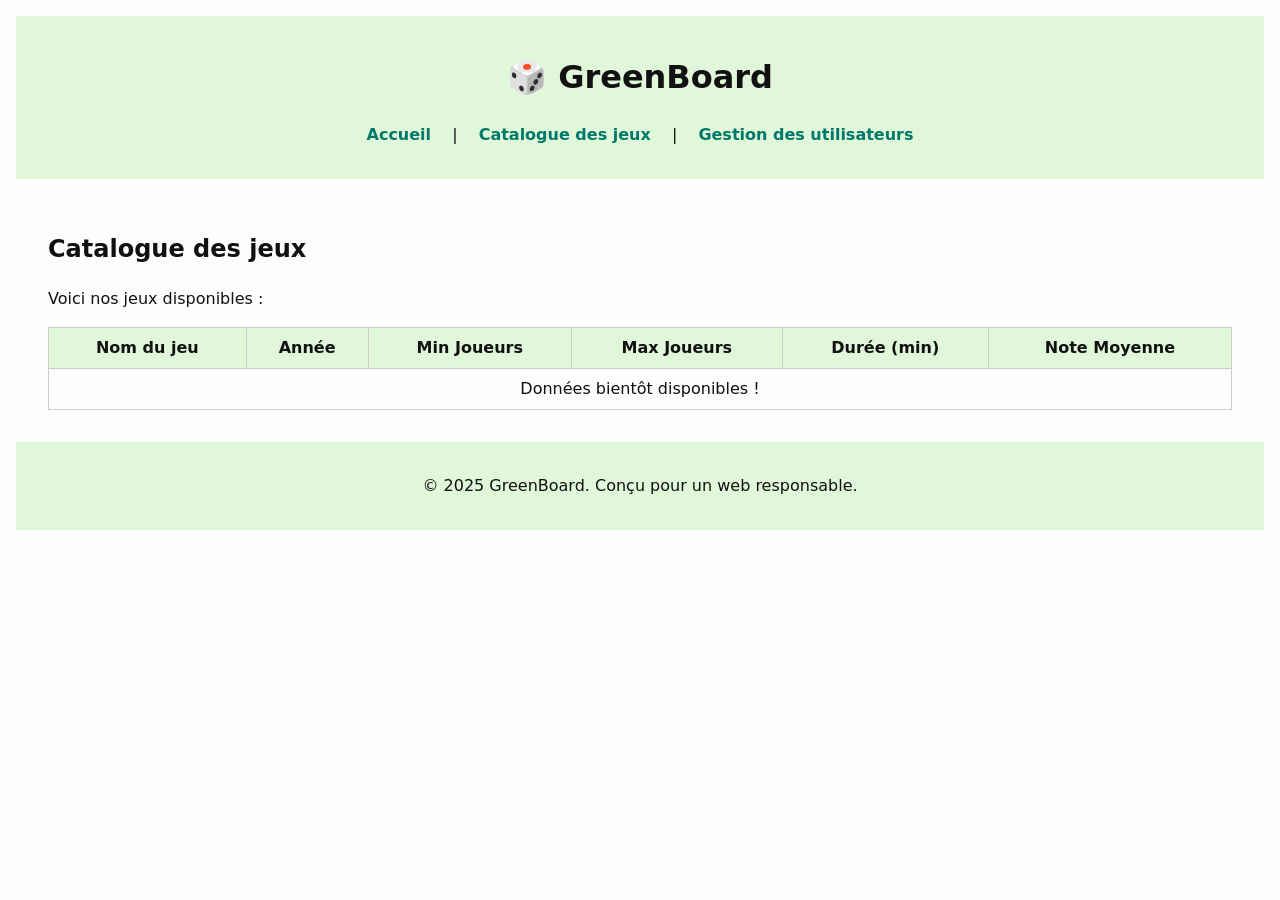
==== frontend/catalogue.html @ dfeda4c8 "Ajout des pages user et catalogues sans le database" ====
<!DOCTYPE html>
<html lang="fr">
<head>
  <meta charset="UTF-8">
  <meta name="viewport" content="width=device-width, initial-scale=1.0">
  <title>GreenBoard - Catalogue</title>
  <link rel="stylesheet" href="css/style.css">
</head>
<body>
  <header>
    <h1>🎲 GreenBoard</h1>
    <nav>
      <a href="index.html">Accueil</a> |
      <a href="catalogue.html">Catalogue des jeux</a> |
      <a href="users.html">Gestion des utilisateurs</a>
    </nav>
  </header>

  <main>
    <main>
        <section>
          <h2>Catalogue des jeux</h2>
          <p>Voici nos jeux disponibles :</p>
      
          <table>
            <thead>
              <tr>
                <th>Nom du jeu</th>
                <th>Année</th>
                <th>Min Joueurs</th>
                <th>Max Joueurs</th>
                <th>Durée (min)</th>
                <th>Note Moyenne</th>
              </tr>
            </thead>
            <tbody>
              <tr>
                <td colspan="6">Données bientôt disponibles !</td>
              </tr>
            </tbody>
          </table>
        </section>
      </main>
      
  </main>

  <footer>
    <p>&copy; 2025 GreenBoard. Conçu pour un web responsable.</p>
  </footer>
</body>
</html>
---- frontend/css/style.css ----
/* frontend/css/style.css */
body {
    font-family: system-ui, sans-serif;
    background-color: #fdfdfd;
    color: #111;
    margin: 0;
    padding: 1rem;
    line-height: 1.5;
  }
  
  header, footer {
    background-color: #e0f7da;
    padding: 1rem;
    text-align: center;
  }
  
  main {
    padding: 1rem;
  }
  
  a {
    color: #00796b;
    text-decoration: none;
    font-weight: bold;
  }
  nav {
    margin: 1rem 0;
  }
  
  nav a {
    margin: 0 1rem;
    color: #00796b;
    text-decoration: none;
  }
  nav a:hover {
    text-decoration: underline;
  }
  table {
    width: 100%;
    border-collapse: collapse;
    margin-top: 1rem;
  }
  
  thead {
    background-color: #e0f7da;
  }
  
  th, td {
    border: 1px solid #ccc;
    padding: 0.5rem;
    text-align: center;
  }
  
  tbody tr:nth-child(even) {
    background-color: #f9f9f9;
  }
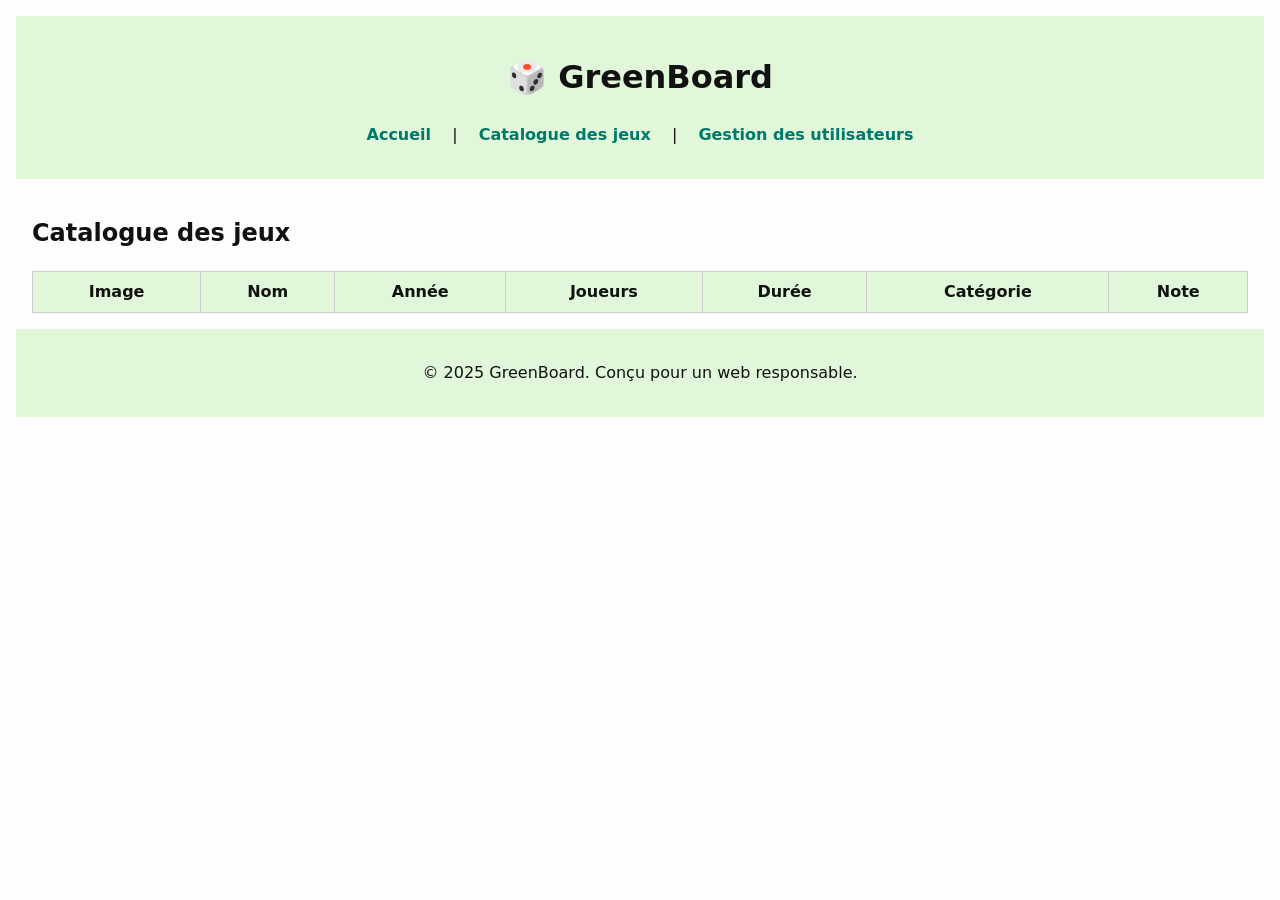
==== commit e93216a9: "ajout de la database et affichage sur le site" ====
--- a/frontend/catalogue.html
+++ b/frontend/catalogue.html
@@ -1,51 +1,70 @@
 <!DOCTYPE html>
 <html lang="fr">
-<head>
-  <meta charset="UTF-8">
-  <meta name="viewport" content="width=device-width, initial-scale=1.0">
-  <title>GreenBoard - Catalogue</title>
-  <link rel="stylesheet" href="css/style.css">
-</head>
-<body>
-  <header>
-    <h1>🎲 GreenBoard</h1>
-    <nav>
-      <a href="index.html">Accueil</a> |
-      <a href="catalogue.html">Catalogue des jeux</a> |
-      <a href="users.html">Gestion des utilisateurs</a>
-    </nav>
-  </header>
+  <head>
+    <meta charset="UTF-8" />
+    <meta name="viewport" content="width=device-width, initial-scale=1.0" />
+    <title>GreenBoard - Catalogue</title>
+    <link rel="stylesheet" href="../frontend/css/style.css" />
+    <style>
+      table {
+        width: 100%;
+        border-collapse: collapse;
+        margin-top: 1rem;
+      }
+      th,
+      td {
+        border: 1px solid #ccc;
+        padding: 0.5rem;
+        text-align: center;
+      }
+      thead {
+        background-color: #e0f7da;
+      }
+      tbody tr:nth-child(even) {
+        background-color: #f9f9f9;
+      }
+      td img {
+        width: 50px;
+        height: auto;
+        border-radius: 5px;
+        box-shadow: 0 1px 3px rgba(0, 0, 0, 0.2);
+      }
+    </style>
+  </head>
+  <body>
+    <header>
+      <h1>🎲 GreenBoard</h1>
+      <nav>
+        <a href="index.html">Accueil</a> |
+        <a href="catalogue.html">Catalogue des jeux</a> |
+        <a href="users.html">Gestion des utilisateurs</a>
+      </nav>
+    </header>
 
-  <main>
     <main>
-        <section>
-          <h2>Catalogue des jeux</h2>
-          <p>Voici nos jeux disponibles :</p>
-      
-          <table>
-            <thead>
-              <tr>
-                <th>Nom du jeu</th>
-                <th>Année</th>
-                <th>Min Joueurs</th>
-                <th>Max Joueurs</th>
-                <th>Durée (min)</th>
-                <th>Note Moyenne</th>
-              </tr>
-            </thead>
-            <tbody>
-              <tr>
-                <td colspan="6">Données bientôt disponibles !</td>
-              </tr>
-            </tbody>
-          </table>
-        </section>
-      </main>
-      
-  </main>
+      <section>
+        <h2>Catalogue des jeux</h2>
+        <table id="games-table">
+          <thead>
+            <tr>
+              <th>Image</th>
+              <th>Nom</th>
+              <th>Année</th>
+              <th>Joueurs</th>
+              <th>Durée</th>
+              <th>Catégorie</th>
+              <th>Note</th>
+            </tr>
+          </thead>
+          <tbody></tbody>
+        </table>
+      </section>
+    </main>
 
-  <footer>
-    <p>&copy; 2025 GreenBoard. Conçu pour un web responsable.</p>
-  </footer>
-</body>
+    <footer>
+      <p>&copy; 2025 GreenBoard. Conçu pour un web responsable.</p>
+    </footer>
+
+    <script src="../frontend/js/catalogue.js"></script>
+  </body>
 </html>
--- a/frontend/css/style.css
+++ b/frontend/css/style.css
@@ -1,57 +1,67 @@
 /* frontend/css/style.css */
 body {
-    font-family: system-ui, sans-serif;
-    background-color: #fdfdfd;
-    color: #111;
-    margin: 0;
-    padding: 1rem;
-    line-height: 1.5;
-  }
-  
-  header, footer {
-    background-color: #e0f7da;
-    padding: 1rem;
-    text-align: center;
-  }
-  
-  main {
-    padding: 1rem;
-  }
-  
-  a {
-    color: #00796b;
-    text-decoration: none;
-    font-weight: bold;
-  }
-  nav {
-    margin: 1rem 0;
-  }
-  
-  nav a {
-    margin: 0 1rem;
-    color: #00796b;
-    text-decoration: none;
-  }
-  nav a:hover {
-    text-decoration: underline;
-  }
-  table {
-    width: 100%;
-    border-collapse: collapse;
-    margin-top: 1rem;
-  }
-  
-  thead {
-    background-color: #e0f7da;
-  }
-  
-  th, td {
-    border: 1px solid #ccc;
-    padding: 0.5rem;
-    text-align: center;
-  }
-  
-  tbody tr:nth-child(even) {
-    background-color: #f9f9f9;
-  }
-  +  font-family: system-ui, sans-serif;
+  background-color: #fdfdfd;
+  color: #111;
+  margin: 0;
+  padding: 1rem;
+  line-height: 1.5;
+}
+
+header,
+footer {
+  background-color: #e0f7da;
+  padding: 1rem;
+  text-align: center;
+}
+
+main {
+  padding: 1rem;
+}
+
+a {
+  color: #00796b;
+  text-decoration: none;
+  font-weight: bold;
+}
+nav {
+  margin: 1rem 0;
+}
+
+nav a {
+  margin: 0 1rem;
+  color: #00796b;
+  text-decoration: none;
+}
+nav a:hover {
+  text-decoration: underline;
+}
+table {
+  width: 100%;
+  border-collapse: collapse;
+  margin-top: 1rem;
+}
+
+thead {
+  background-color: #e0f7da;
+}
+
+th,
+td {
+  border: 1px solid #ccc;
+  padding: 0.5rem;
+  text-align: center;
+}
+
+tbody tr:nth-child(even) {
+  background-color: #f9f9f9;
+}
+
+td img {
+  border-radius: 5px;
+  box-shadow: 0 1px 3px rgba(0, 0, 0, 0.2);
+}
+table {
+  max-width: 100%;
+  overflow-x: auto;
+}
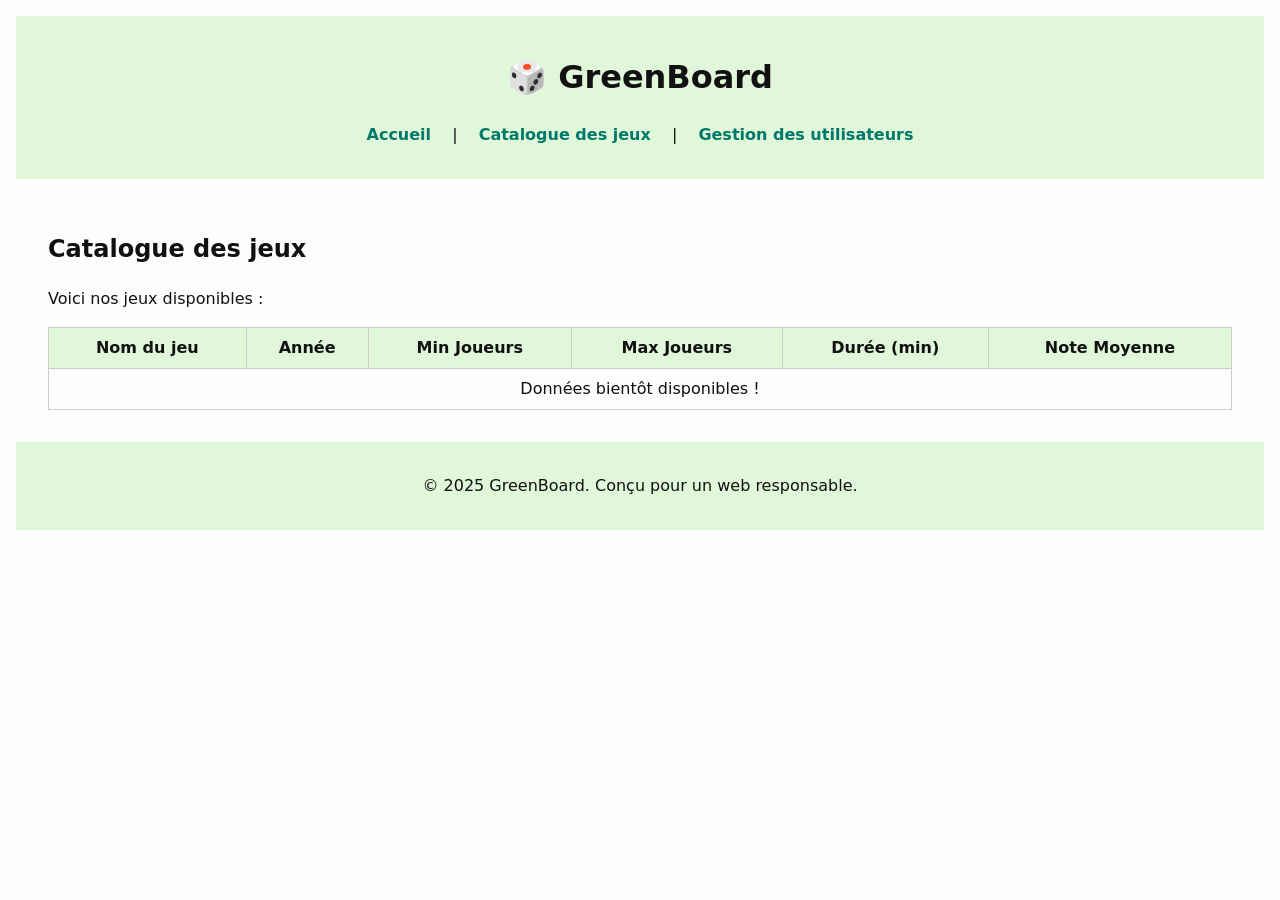
==== commit 3cef19b2: "Merge pull request #1 from LaelKim/dev-front dev front" ====
--- a/frontend/catalogue.html
+++ b/frontend/catalogue.html
@@ -1,70 +1,51 @@
 <!DOCTYPE html>
 <html lang="fr">
-  <head>
-    <meta charset="UTF-8" />
-    <meta name="viewport" content="width=device-width, initial-scale=1.0" />
-    <title>GreenBoard - Catalogue</title>
-    <link rel="stylesheet" href="../frontend/css/style.css" />
-    <style>
-      table {
-        width: 100%;
-        border-collapse: collapse;
-        margin-top: 1rem;
-      }
-      th,
-      td {
-        border: 1px solid #ccc;
-        padding: 0.5rem;
-        text-align: center;
-      }
-      thead {
-        background-color: #e0f7da;
-      }
-      tbody tr:nth-child(even) {
-        background-color: #f9f9f9;
-      }
-      td img {
-        width: 50px;
-        height: auto;
-        border-radius: 5px;
-        box-shadow: 0 1px 3px rgba(0, 0, 0, 0.2);
-      }
-    </style>
-  </head>
-  <body>
-    <header>
-      <h1>🎲 GreenBoard</h1>
-      <nav>
-        <a href="index.html">Accueil</a> |
-        <a href="catalogue.html">Catalogue des jeux</a> |
-        <a href="users.html">Gestion des utilisateurs</a>
-      </nav>
-    </header>
+<head>
+  <meta charset="UTF-8">
+  <meta name="viewport" content="width=device-width, initial-scale=1.0">
+  <title>GreenBoard - Catalogue</title>
+  <link rel="stylesheet" href="css/style.css">
+</head>
+<body>
+  <header>
+    <h1>🎲 GreenBoard</h1>
+    <nav>
+      <a href="index.html">Accueil</a> |
+      <a href="catalogue.html">Catalogue des jeux</a> |
+      <a href="users.html">Gestion des utilisateurs</a>
+    </nav>
+  </header>
 
+  <main>
     <main>
-      <section>
-        <h2>Catalogue des jeux</h2>
-        <table id="games-table">
-          <thead>
-            <tr>
-              <th>Image</th>
-              <th>Nom</th>
-              <th>Année</th>
-              <th>Joueurs</th>
-              <th>Durée</th>
-              <th>Catégorie</th>
-              <th>Note</th>
-            </tr>
-          </thead>
-          <tbody></tbody>
-        </table>
-      </section>
-    </main>
+        <section>
+          <h2>Catalogue des jeux</h2>
+          <p>Voici nos jeux disponibles :</p>
+      
+          <table>
+            <thead>
+              <tr>
+                <th>Nom du jeu</th>
+                <th>Année</th>
+                <th>Min Joueurs</th>
+                <th>Max Joueurs</th>
+                <th>Durée (min)</th>
+                <th>Note Moyenne</th>
+              </tr>
+            </thead>
+            <tbody>
+              <tr>
+                <td colspan="6">Données bientôt disponibles !</td>
+              </tr>
+            </tbody>
+          </table>
+        </section>
+      </main>
+      
+  </main>
 
-    <footer>
-      <p>&copy; 2025 GreenBoard. Conçu pour un web responsable.</p>
-    </footer>
-
-    <script src="../frontend/js/catalogue.js"></script>
-  </body>
+  <footer>
+    <p>&copy; 2025 GreenBoard. Conçu pour un web responsable.</p>
+  </footer>
+</body>
 </html>
--- a/frontend/css/style.css
+++ b/frontend/css/style.css
@@ -1,67 +1,57 @@
 /* frontend/css/style.css */
 body {
-  font-family: system-ui, sans-serif;
-  background-color: #fdfdfd;
-  color: #111;
-  margin: 0;
-  padding: 1rem;
-  line-height: 1.5;
-}
-
-header,
-footer {
-  background-color: #e0f7da;
-  padding: 1rem;
-  text-align: center;
-}
-
-main {
-  padding: 1rem;
-}
-
-a {
-  color: #00796b;
-  text-decoration: none;
-  font-weight: bold;
-}
-nav {
-  margin: 1rem 0;
-}
-
-nav a {
-  margin: 0 1rem;
-  color: #00796b;
-  text-decoration: none;
-}
-nav a:hover {
-  text-decoration: underline;
-}
-table {
-  width: 100%;
-  border-collapse: collapse;
-  margin-top: 1rem;
-}
-
-thead {
-  background-color: #e0f7da;
-}
-
-th,
-td {
-  border: 1px solid #ccc;
-  padding: 0.5rem;
-  text-align: center;
-}
-
-tbody tr:nth-child(even) {
-  background-color: #f9f9f9;
-}
-
-td img {
-  border-radius: 5px;
-  box-shadow: 0 1px 3px rgba(0, 0, 0, 0.2);
-}
-table {
-  max-width: 100%;
-  overflow-x: auto;
-}
+    font-family: system-ui, sans-serif;
+    background-color: #fdfdfd;
+    color: #111;
+    margin: 0;
+    padding: 1rem;
+    line-height: 1.5;
+  }
+  
+  header, footer {
+    background-color: #e0f7da;
+    padding: 1rem;
+    text-align: center;
+  }
+  
+  main {
+    padding: 1rem;
+  }
+  
+  a {
+    color: #00796b;
+    text-decoration: none;
+    font-weight: bold;
+  }
+  nav {
+    margin: 1rem 0;
+  }
+  
+  nav a {
+    margin: 0 1rem;
+    color: #00796b;
+    text-decoration: none;
+  }
+  nav a:hover {
+    text-decoration: underline;
+  }
+  table {
+    width: 100%;
+    border-collapse: collapse;
+    margin-top: 1rem;
+  }
+  
+  thead {
+    background-color: #e0f7da;
+  }
+  
+  th, td {
+    border: 1px solid #ccc;
+    padding: 0.5rem;
+    text-align: center;
+  }
+  
+  tbody tr:nth-child(even) {
+    background-color: #f9f9f9;
+  }
+  
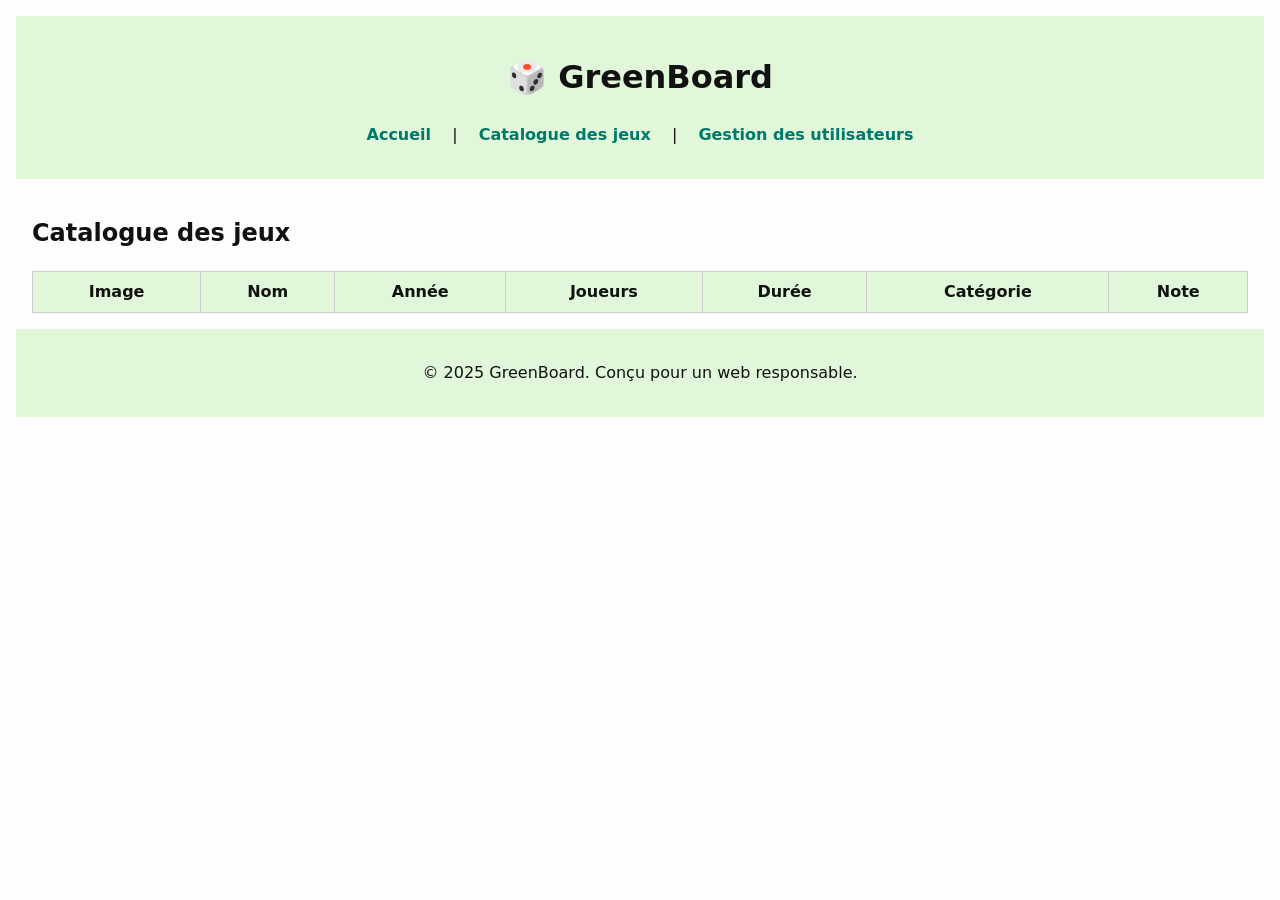
==== commit 7a70f5bb: "Merge pull request #2 from LaelKim/dev-front ajout de la database et affichage sur le site" ====
--- a/frontend/catalogue.html
+++ b/frontend/catalogue.html
@@ -1,51 +1,70 @@
 <!DOCTYPE html>
 <html lang="fr">
-<head>
-  <meta charset="UTF-8">
-  <meta name="viewport" content="width=device-width, initial-scale=1.0">
-  <title>GreenBoard - Catalogue</title>
-  <link rel="stylesheet" href="css/style.css">
-</head>
-<body>
-  <header>
-    <h1>🎲 GreenBoard</h1>
-    <nav>
-      <a href="index.html">Accueil</a> |
-      <a href="catalogue.html">Catalogue des jeux</a> |
-      <a href="users.html">Gestion des utilisateurs</a>
-    </nav>
-  </header>
+  <head>
+    <meta charset="UTF-8" />
+    <meta name="viewport" content="width=device-width, initial-scale=1.0" />
+    <title>GreenBoard - Catalogue</title>
+    <link rel="stylesheet" href="../frontend/css/style.css" />
+    <style>
+      table {
+        width: 100%;
+        border-collapse: collapse;
+        margin-top: 1rem;
+      }
+      th,
+      td {
+        border: 1px solid #ccc;
+        padding: 0.5rem;
+        text-align: center;
+      }
+      thead {
+        background-color: #e0f7da;
+      }
+      tbody tr:nth-child(even) {
+        background-color: #f9f9f9;
+      }
+      td img {
+        width: 50px;
+        height: auto;
+        border-radius: 5px;
+        box-shadow: 0 1px 3px rgba(0, 0, 0, 0.2);
+      }
+    </style>
+  </head>
+  <body>
+    <header>
+      <h1>🎲 GreenBoard</h1>
+      <nav>
+        <a href="index.html">Accueil</a> |
+        <a href="catalogue.html">Catalogue des jeux</a> |
+        <a href="users.html">Gestion des utilisateurs</a>
+      </nav>
+    </header>
 
-  <main>
     <main>
-        <section>
-          <h2>Catalogue des jeux</h2>
-          <p>Voici nos jeux disponibles :</p>
-      
-          <table>
-            <thead>
-              <tr>
-                <th>Nom du jeu</th>
-                <th>Année</th>
-                <th>Min Joueurs</th>
-                <th>Max Joueurs</th>
-                <th>Durée (min)</th>
-                <th>Note Moyenne</th>
-              </tr>
-            </thead>
-            <tbody>
-              <tr>
-                <td colspan="6">Données bientôt disponibles !</td>
-              </tr>
-            </tbody>
-          </table>
-        </section>
-      </main>
-      
-  </main>
+      <section>
+        <h2>Catalogue des jeux</h2>
+        <table id="games-table">
+          <thead>
+            <tr>
+              <th>Image</th>
+              <th>Nom</th>
+              <th>Année</th>
+              <th>Joueurs</th>
+              <th>Durée</th>
+              <th>Catégorie</th>
+              <th>Note</th>
+            </tr>
+          </thead>
+          <tbody></tbody>
+        </table>
+      </section>
+    </main>
 
-  <footer>
-    <p>&copy; 2025 GreenBoard. Conçu pour un web responsable.</p>
-  </footer>
-</body>
+    <footer>
+      <p>&copy; 2025 GreenBoard. Conçu pour un web responsable.</p>
+    </footer>
+
+    <script src="../frontend/js/catalogue.js"></script>
+  </body>
 </html>
--- a/frontend/css/style.css
+++ b/frontend/css/style.css
@@ -1,57 +1,67 @@
 /* frontend/css/style.css */
 body {
-    font-family: system-ui, sans-serif;
-    background-color: #fdfdfd;
-    color: #111;
-    margin: 0;
-    padding: 1rem;
-    line-height: 1.5;
-  }
-  
-  header, footer {
-    background-color: #e0f7da;
-    padding: 1rem;
-    text-align: center;
-  }
-  
-  main {
-    padding: 1rem;
-  }
-  
-  a {
-    color: #00796b;
-    text-decoration: none;
-    font-weight: bold;
-  }
-  nav {
-    margin: 1rem 0;
-  }
-  
-  nav a {
-    margin: 0 1rem;
-    color: #00796b;
-    text-decoration: none;
-  }
-  nav a:hover {
-    text-decoration: underline;
-  }
-  table {
-    width: 100%;
-    border-collapse: collapse;
-    margin-top: 1rem;
-  }
-  
-  thead {
-    background-color: #e0f7da;
-  }
-  
-  th, td {
-    border: 1px solid #ccc;
-    padding: 0.5rem;
-    text-align: center;
-  }
-  
-  tbody tr:nth-child(even) {
-    background-color: #f9f9f9;
-  }
-  +  font-family: system-ui, sans-serif;
+  background-color: #fdfdfd;
+  color: #111;
+  margin: 0;
+  padding: 1rem;
+  line-height: 1.5;
+}
+
+header,
+footer {
+  background-color: #e0f7da;
+  padding: 1rem;
+  text-align: center;
+}
+
+main {
+  padding: 1rem;
+}
+
+a {
+  color: #00796b;
+  text-decoration: none;
+  font-weight: bold;
+}
+nav {
+  margin: 1rem 0;
+}
+
+nav a {
+  margin: 0 1rem;
+  color: #00796b;
+  text-decoration: none;
+}
+nav a:hover {
+  text-decoration: underline;
+}
+table {
+  width: 100%;
+  border-collapse: collapse;
+  margin-top: 1rem;
+}
+
+thead {
+  background-color: #e0f7da;
+}
+
+th,
+td {
+  border: 1px solid #ccc;
+  padding: 0.5rem;
+  text-align: center;
+}
+
+tbody tr:nth-child(even) {
+  background-color: #f9f9f9;
+}
+
+td img {
+  border-radius: 5px;
+  box-shadow: 0 1px 3px rgba(0, 0, 0, 0.2);
+}
+table {
+  max-width: 100%;
+  overflow-x: auto;
+}
